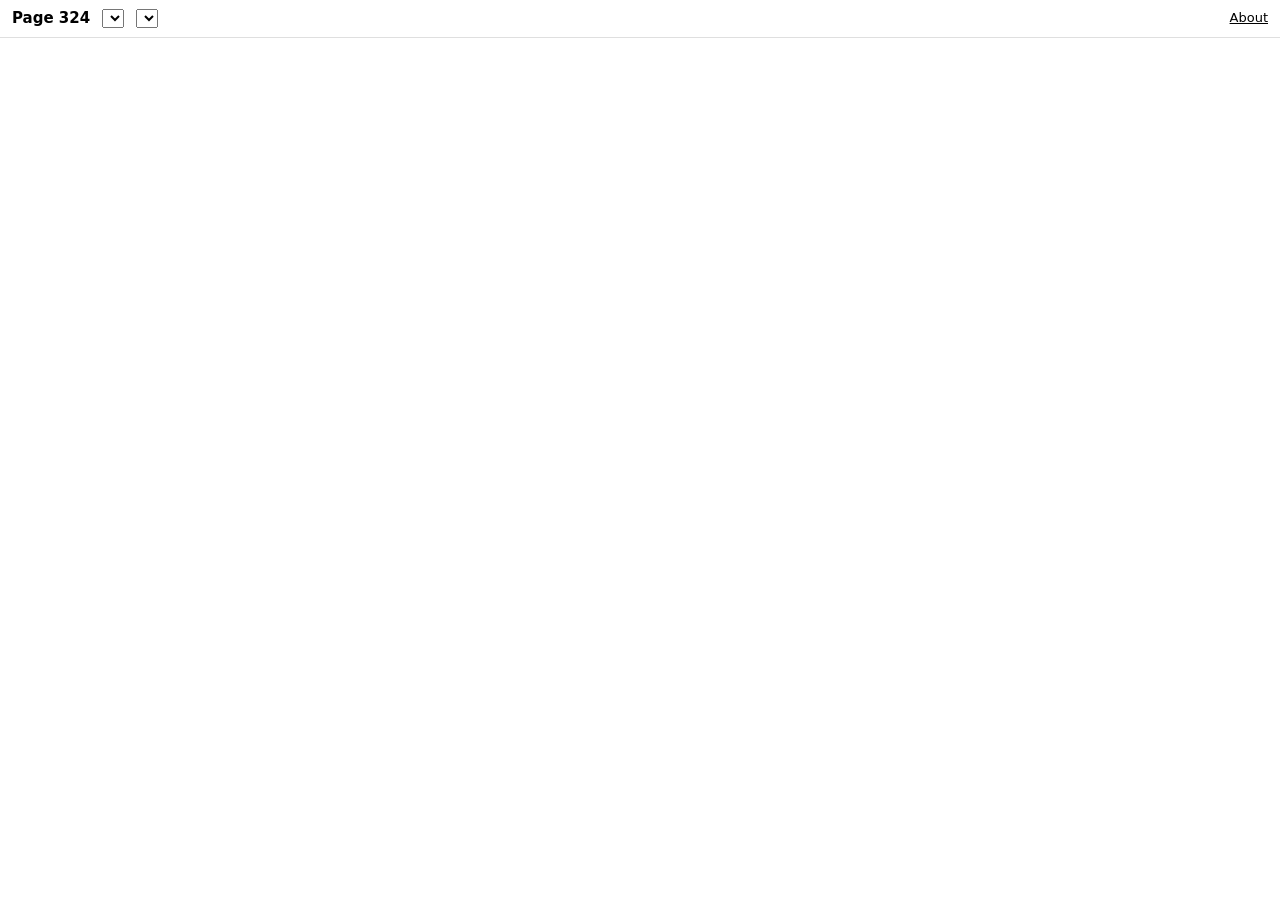
==== site/index.html @ d5bb10b8 "Add Page 324 about page" ====
<!doctype html>
<html lang="en">
<head>
<meta charset="utf-8">
<meta name="viewport" content="width=device-width, initial-scale=1">
<title>Page 324 — Forecasts</title>
<link rel="stylesheet" href="style.css">
</head>
<body>
<header>
  <a class="site-title" href="index.html">Page 324</a>
  <select id="competition"></select>
  <select id="snapshot"></select>
  <nav id="views" aria-label="Forecast views"></nav>
  <span id="meta"></span>
  <nav class="site-pages" aria-label="Site pages">
    <a href="about.html">About</a>
  </nav>
</header>
<main id="panel"></main>
<script src="app.js"></script>
</body>
</html>
---- site/style.css ----
:root { color-scheme: light dark; }
body { margin: 0; font: 13px/1.4 system-ui, sans-serif; }
header { display: flex; gap: 12px; align-items: center; flex-wrap: wrap; padding: 8px 12px; border-bottom: 1px solid #8884; position: sticky; top: 0; background: Canvas; }
.site-title { color: inherit; font-size: 15px; font-weight: 700; text-decoration: none; }
.site-pages a { color: inherit; }
.site-pages a[aria-current="page"] { font-weight: 600; text-decoration: underline; }
nav button { font: inherit; padding: 3px 8px; }
nav button[aria-current="true"] { font-weight: 600; text-decoration: underline; }
#meta { flex: 1 1 320px; text-align: right; opacity: 0.7; }
main { padding: 12px; overflow-x: auto; }
table { border-collapse: collapse; font-variant-numeric: tabular-nums; }
th, td { padding: 2px 7px; text-align: right; border-bottom: 1px solid #8883; white-space: nowrap; }
th:first-child, td:first-child, th.name, td.name { text-align: left; }
thead th { background: Canvas; cursor: pointer; border-bottom: 2px solid #8886; }
tbody tr:hover { background: #8882; }
td.cell { text-align: center; padding: 2px 4px; color: #000; }
.bar { display: inline-block; height: 9px; background: #4477cc; vertical-align: middle; }
.muted { opacity: 0.55; }
h2 { font-size: 14px; margin: 16px 0 6px; }
select, button { font: inherit; }
.grid { display: grid; grid-template-columns: repeat(auto-fill, minmax(320px, 1fr)); gap: 14px; }
.card { border: 1px solid #8884; padding: 8px; }
.error { color: #c33; }
.note { margin: 0 0 10px; padding: 6px 8px; max-width: 900px; border-left: 3px solid #d9a400; background: #d9a4001a; }
.about { max-width: 680px; margin: 48px auto; overflow-x: visible; font-size: 16px; line-height: 1.6; }
.about h1 { margin: 0 0 24px; font-size: 24px; line-height: 1.2; }
.about p { margin: 0 0 18px; }
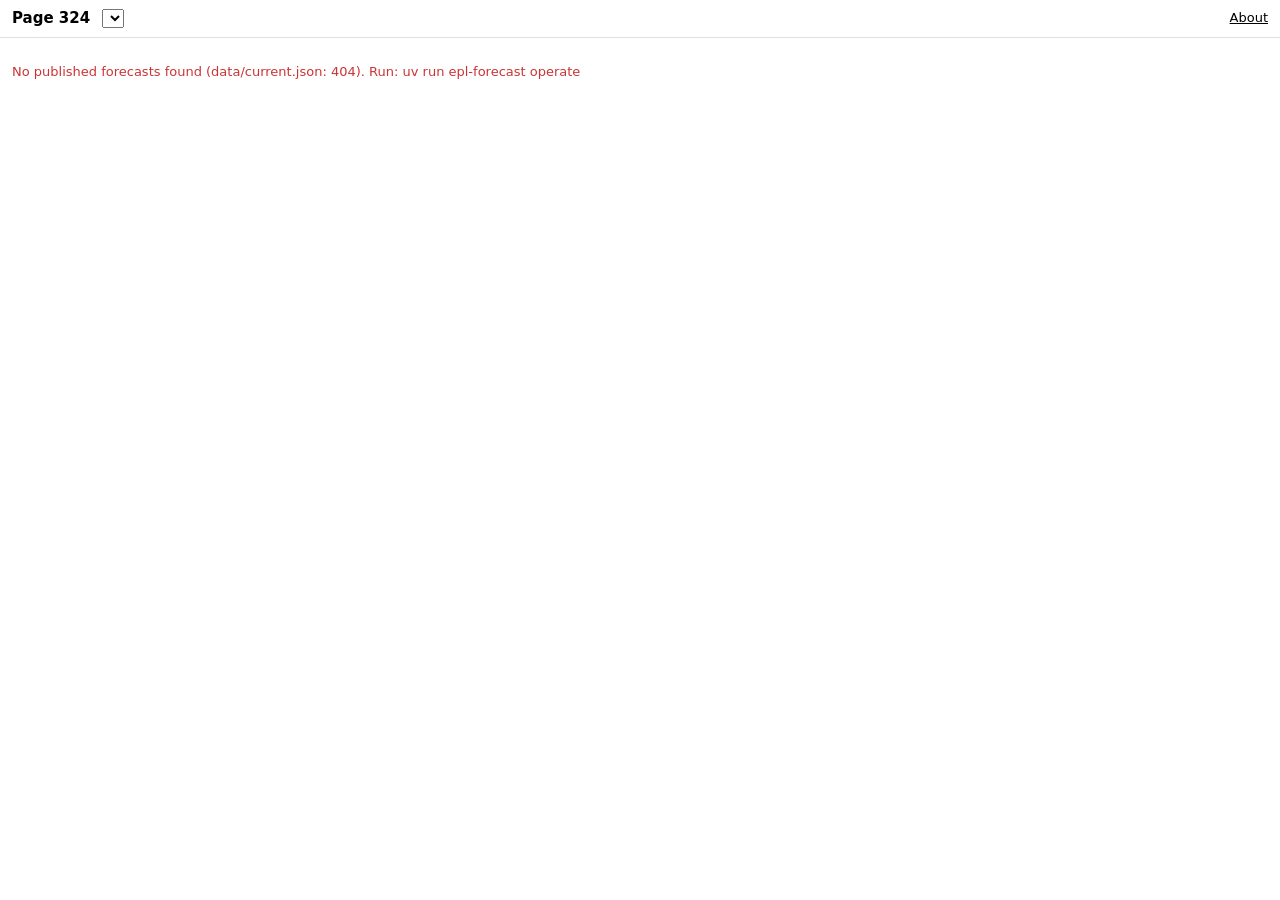
==== commit c259fe7f: "Simplify forecast publication around current pointers" ====
--- a/site/index.html
+++ b/site/index.html
@@ -10,7 +10,6 @@
 <header>
   <a class="site-title" href="index.html">Page 324</a>
   <select id="competition"></select>
-  <select id="snapshot"></select>
   <nav id="views" aria-label="Forecast views"></nav>
   <span id="meta"></span>
   <nav class="site-pages" aria-label="Site pages">
